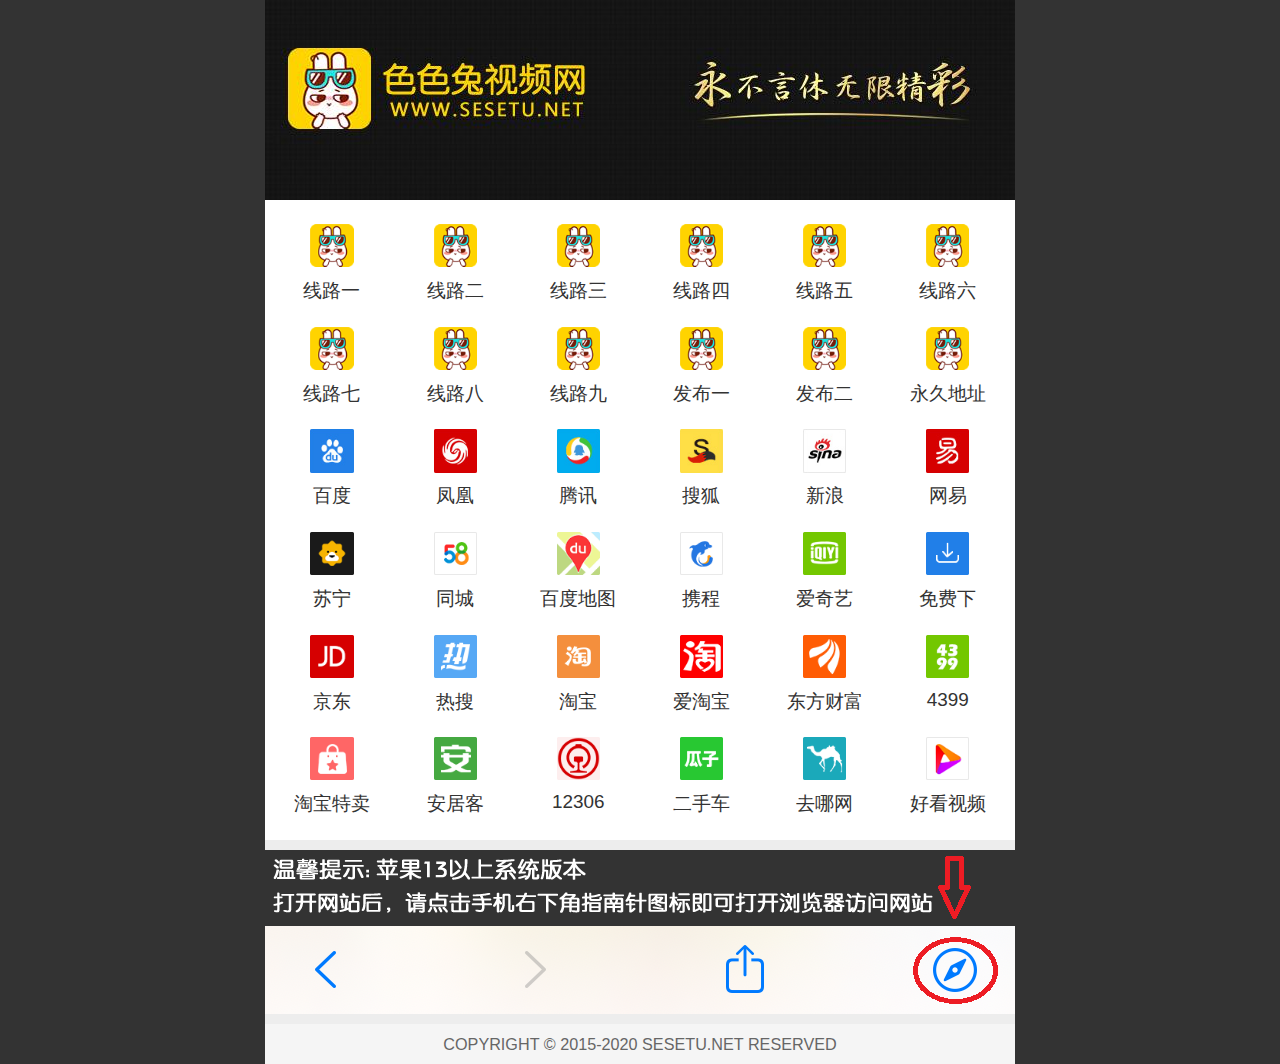
==== app/index.html @ 731dcb4b "Update index.html" ====
﻿<!DOCTYPE html>
<html>
<head>
<meta charset="utf-8">
<meta http-equiv="x-ua-compatible" content="ie=edge">
<meta name="viewport" content="width=device-width initial-scale=1.0 maximum-scale=1.0 user-scalable=yes">
<title></title>
<link rel="shortcut icon" href="favicon.ico" type="image/x-icon">
<link rel="apple-touch-icon" href="app.png">
<link rel="stylesheet" href="css/reset.css">
<link rel="stylesheet" href="css/style.css">
<script type="text/javascript" src="css/flexible.js"></script>
<script type="text/javascript">
$(function(){
	$('.inner .tabBox').hide();
	$('.inner .tabBox').eq(0).show();
	$('.inner .tabUl li a').click(function(){
		var ind=$(this).parent('li').index();
		$(this).parent('li').addClass('on').siblings().removeClass('on');
		$('.tabBox').hide();		
		$('.tabBox:eq('+ind+')').show();
		return false;
	});	
});
</script>
<body>
<!--[if lt IE 8]>
<p class="browserupgrade">当前浏览器版本太低,建议升级道最新版本</p>
<![endif]-->
<div id="container">
  <div id="header">
    <div class="logo"><a href="#"><img src="images/logo.jpg" alt=""></a></div>
  </div>
  <div id="main">
    <ul class="imgUl clearfix">
      <li><a href="https://www.abbcao.com" target="_blank"><img src="images/img1.png" alt=""><span>线路一</span></a></li>
      <li><a href="https://www.mcien.com/" target="_blank"><img src="images/img1.png" alt=""><span>线路二</span></a></li>
      <li><a href="https://www.abbcao.com" target="_blank"><img src="images/img1.png" alt=""><span>线路三</span></a></li>
      <li><a href="https://abbcao.com/" target="_blank"><img src="images/img1.png" alt=""><span>线路四</span></a></li>
      <li><a href="https://www.zzsxbf.com/" target="_blank"><img src="images/img1.png" alt=""><span>线路五</span></a></li>
      <li><a href="https://abbcao.com" target="_blank"><img src="images/img1.png" alt=""><span>线路六</span></a></li>
      <li><a href="https://www.bestemic.com/" target="_blank"><img src="images/img1.png" alt=""><span>线路七</span></a></li>
      <li><a href="https://bbinvent.com/" target="_blank"><img src="images/img1.png" alt=""><span>线路八</span></a></li>
      <li><a href="https://www.zzsxbf.com/" target="_blank"><img src="images/img1.png" alt=""><span>线路九</span></a></li>
      <li><a href="https://sesetu.cc/" target="_blank"><img src="images/img1.png" alt=""><span>发布一</span></a></li>
      <li><a href="https://91500.net/" target="_blank"><img src="images/img1.png" alt=""><span>发布二</span></a></li>
      <li><a href="https://github.com/sesetu/fabu" target="_blank"><img src="images/img1.png" alt=""><span>永久地址</span></a></li>
      <li><a href="https://www.baidu.com" target="_blank"><img src="images/img07.png" alt=""><span>百度</span></a></li>
      <li><a href="https://www.ifeng.com" target="_blank"><img src="images/img08.png" alt=""><span>凤凰</span></a></li>
      <li><a href="https://www.qq.com" target="_blank"><img src="images/img09.png" alt=""><span>腾讯</span></a></li>
      <li><a href="http://www.sohu.com/" target="_blank"><img src="images/img10.png" alt=""><span>搜狐</span></a></li>
      <li><a href="https://www.sina.com.cn" target="_blank"><img src="images/img11.png" alt=""><span>新浪</span></a></li>
      <li><a href="https://www.163.com/" target="_blank"><img src="images/img12.png" alt=""><span>网易</span></a></li>
      <li><a href="https://www.suning.com" target="_blank"><img src="images/img13.png" alt=""><span>苏宁</span></a></li>
      <li><a href="https://www.58.com" target="_blank"><img src="images/img14.png" alt=""><span>同城</span></a></li>
      <li><a href="https://lbsyun.baidu.com" target="_blank"><img src="images/img15.png" alt=""><span>百度地图</span></a></li>
      <li><a href="https://www.ctrip.com/" target="_blank"><img src="images/img16.png" alt=""><span>携程</span></a></li>
      <li><a href="https://www.iqiyi.com/" target="_blank"><img src="images/img17.png" alt=""><span>爱奇艺</span></a></li>
      <li><a href="http://www.9ku.com" target="_blank"><img src="images/img18.png" alt=""><span>免费下</span></a></li>
      <li><a href="https://www.jd.com" target="_blank"><img src="images/img19.png" alt=""><span>京东</span></a></li>
      <li><a href="http://top.sogou.com/" target="_blank"><img src="images/img20.png" alt=""><span>热搜</span></a></li>
      <li><a href="https://www.taobao.com" target="_blank"><img src="images/img21.png" alt=""><span>淘宝</span></a></li>
      <li><a href="https://ai.m.taobao.com/" target="_blank"><img src="images/img22.png" alt=""><span>爱淘宝</span></a></li>
      <li><a href="http://www.eastmoney.com/" target="_blank"><img src="images/img23.png" alt=""><span>东方财富</span></a></li>
      <li><a href="http://www.4399.com/" target="_blank"><img src="images/img24.png" alt=""><span>4399</span></a></li>
      <li><a href="https://temai.taobao.com" target="_blank"><img src="images/img25.png" alt=""><span>淘宝特卖</span></a></li>
      <li><a href="https://www.anjuke.com" target="_blank"><img src="images/img26.png" alt=""><span>安居客</span></a></li>
      <li><a href="https://www.12306.cn" target="_blank"><img src="images/img27.png" alt=""><span>12306</span></a></li>
      <li><a href="https://www.renrenche.com" target="_blank"><img src="images/img28.png" alt=""><span>二手车</span></a></li>
      <li><a href="https://www.qunar.com" target="_blank"><img src="images/img29.png" alt=""><span>去哪网</span></a></li>
      <li><a href="https://haokan.baidu.com" target="_blank"><img src="images/img30.png" alt=""><span>好看视频</span></a></li>
    </ul>
    <div class="photo"><a href="https://www.abbcao.com" target="_blank"><img src="images/photo01.png" alt=""></a></div>
  </div>
  <div id="footer">
    <p class="copyright">COPYRIGHT © 2015-2020 SESETU.NET RESERVED</p>
  </div>
</div>
<script>
var _hmt = _hmt || [];
(function() {
  var hm = document.createElement("script");
  hm.src = "https://hm.baidu.com/hm.js?d712b3a68b12ef67cffba42e1a5ae1f1";
  var s = document.getElementsByTagName("script")[0]; 
  s.parentNode.insertBefore(hm, s);
})();
</script>
</body>
</html>
---- app/css/style.css ----
body {
	font-family: 'STHeiti', 'Microsoft YaHei', Helvetica, Arial, sans-serif;
	margin: 0 auto;
	background: #fff;
	color: #333;
}
img {
	width: 100%;
	vertical-align: top;
}
#container {
	max-width: 750px;
	margin: 0 auto;
	background-color: #FFF;
}
#header {
	margin-bottom: 0.1rem;
}

.topBox {
	padding: 0.1rem;
}
#main {
	margin: 0.45rem 0 0;
}
.imgUl {
	margin: 0 0.1rem 0;
}
.imgUl li {
	float: left;
	width: 1.6rem;
	height: 1.6rem;
	margin: 0 0 0.3rem;
}
.imgUl li img {
	margin-bottom: 0.2rem;
	width: 0.8rem;
}
.imgUl li a {
	color: #333;
	font-size: 0.35rem;	
	text-align: center;
	display: block;
}
.imgUl li span {
	display: block;
}
.imgUl li a:hover span {
	color: #f00;
}
.textUl {
	margin-bottom: 0.5rem;
}
.textUl li {
	width: 2rem;
	margin: 0.4rem 0 0;
	text-align: center;
	float: left;
	font-size:0.35rem;
}
.textUl li a {
	display: inline-block;
	color: #333;
}
.textUl li a:hover {
	color: #f00;
}
.photo {
	border-top:0.2rem solid #EDEDED;
	border-bottom:0.2rem solid #EDEDED;
}
.inner {
	margin: 0.5rem;
}
.inner .tabUl {
	margin-bottom: 0.6rem;
}
.inner .tabUl li {
	display: inline-block;
	margin-right: 0.7rem;
	font-size: 0.42rem;
}
.inner .tabUl li a {
	color: #333;
	padding-bottom:0.15rem;
}
.inner .tabUl li.on a {
	color: #24a500;
	border-bottom: 2px solid #24a500;
}
.inner .tabBox {
	margin: 0 0 0 0.4rem;
}
.inner .tabBox p {
	margin-bottom: 0.5rem;
	font-size: 0.38rem;
}
.inner .tabBox p span {
	padding-right: 0.6rem;
	display: inline-block;
	position: relative;
	color: #24a500;
}
.inner .tabBox p span:before {
	content:"";
	position: absolute;
	top: 0;
	right: 0.15rem;
	width: 1px;
	height: 0.5rem;
	border-right: 1px solid #F2F2F2;
}
.inner .tabBox p a {
	color: #333;
	width: 1.8rem;
	text-align: center;
	display: inline-block;
}
.inner .tabBox p a:hover {
	color: #24a500;
}



#footer {
	background-color: #F5F5F5;
	padding: 0.2rem 0;
	text-align: center;
}
#footer .copyright {
	color: #666;
	font-size: 0.3rem;
}
@media all and (min-width: 767px) {
	body {
		background:#333;
	}
	.imgUl li {
		float: left;
		width: 16.66%;
		margin: 0 0 0.3rem;
	}

	
	
}
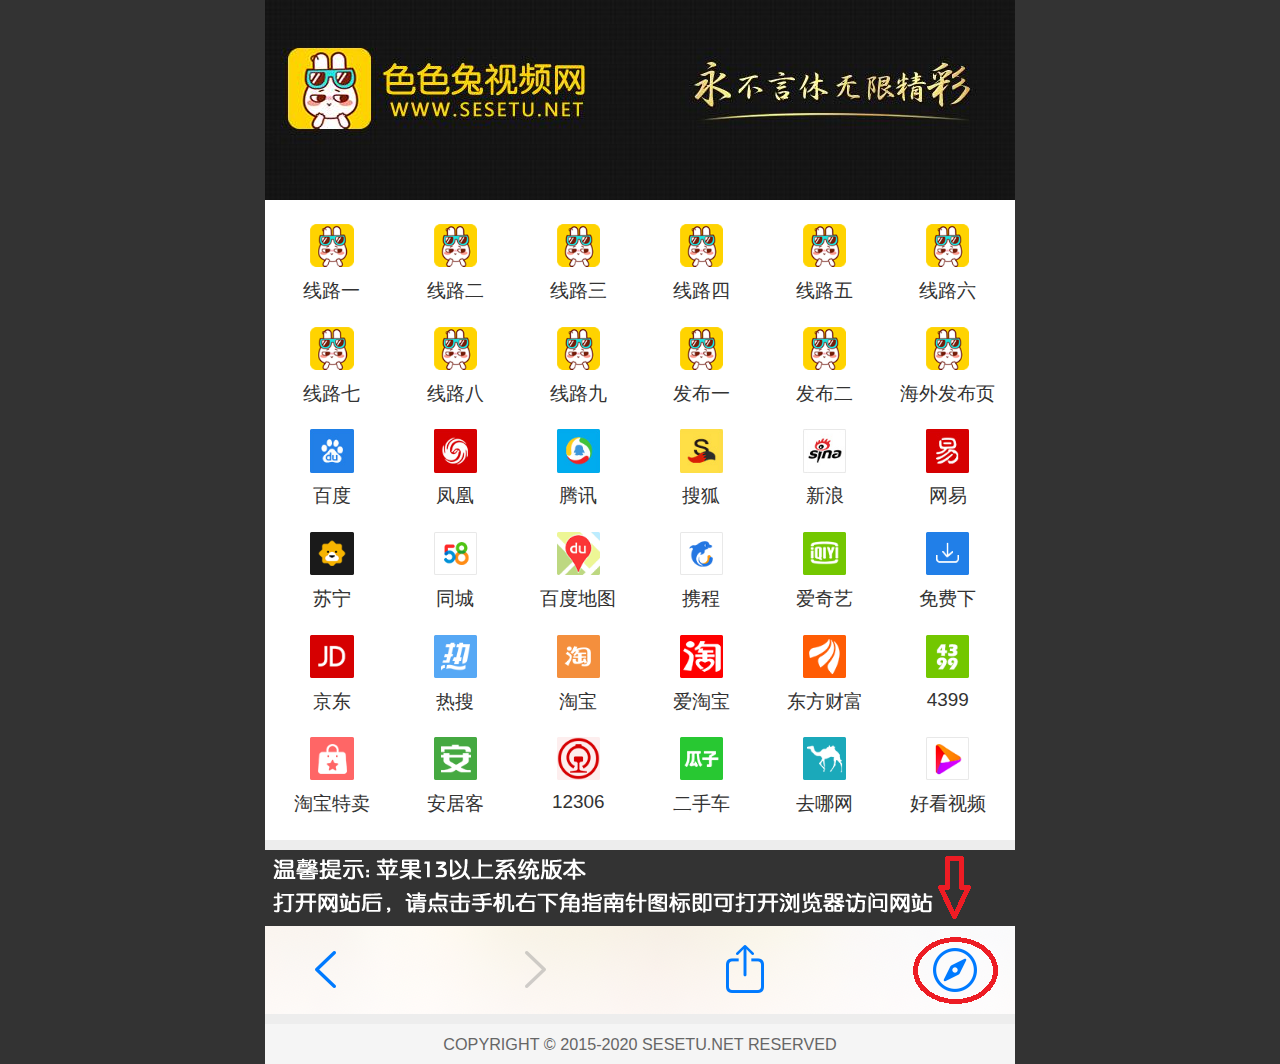
==== commit b913c756: "Update index.html" ====
--- a/app/index.html
+++ b/app/index.html
@@ -1,10 +1,12 @@
-﻿<!DOCTYPE html>
+<!DOCTYPE html>
 <html>
 <head>
 <meta charset="utf-8">
 <meta http-equiv="x-ua-compatible" content="ie=edge">
 <meta name="viewport" content="width=device-width initial-scale=1.0 maximum-scale=1.0 user-scalable=yes">
-<title></title>
+<title>&#33394;&#33394;&#20820;&#26368;&#26032;&#22320;&#22336;&#95;&#33394;&#33394;&#20820;&#21457;&#24067;&#39029;</title>
+<meta name="keywords" content="&#33394;&#33394;&#20820;&#26368;&#26032;&#22320;&#22336;&#44;&#33394;&#33394;&#20820;&#21457;&#24067;&#39029;" />
+<meta name="description" content="&#33394;&#33394;&#20820;&#26368;&#26032;&#22320;&#22336;&#21457;&#24067;&#39029;&#25552;&#20379;&#31169;&#20154;&#24433;&#35270;&#22825;&#22825;&#24433;&#35270;&#31070;&#39532;&#24433;&#38498;&#20809;&#26829;&#24433;&#38498;&#36798;&#20820;&#24433;&#38498;&#20037;&#20037;&#32508;&#21512;&#25104;&#38271;&#24433;&#38498;&#27185;&#26691;&#35270;&#39057;&#33609;&#33683;&#35270;&#39057;&#24433;&#35270;&#22823;&#20840;&#25163;&#26426;&#39640;&#28165;&#22312;&#32447;&#35266;&#30475;" />
 <link rel="shortcut icon" href="favicon.ico" type="image/x-icon">
 <link rel="apple-touch-icon" href="app.png">
 <link rel="stylesheet" href="css/reset.css">
@@ -33,18 +35,18 @@
   </div>
   <div id="main">
     <ul class="imgUl clearfix">
-      <li><a href="https://www.abbcao.com" target="_blank"><img src="images/img1.png" alt=""><span>线路一</span></a></li>
-      <li><a href="https://www.mcien.com/" target="_blank"><img src="images/img1.png" alt=""><span>线路二</span></a></li>
+      <li><a href="https://www.zzsxbf.com" target="_blank"><img src="images/img1.png" alt=""><span>线路一</span></a></li>
+      <li><a href="https://www.3y8y.com/" target="_blank"><img src="images/img1.png" alt=""><span>线路二</span></a></li>
       <li><a href="https://www.abbcao.com" target="_blank"><img src="images/img1.png" alt=""><span>线路三</span></a></li>
-      <li><a href="https://abbcao.com/" target="_blank"><img src="images/img1.png" alt=""><span>线路四</span></a></li>
+      <li><a href="https://www.3tk.net/" target="_blank"><img src="images/img1.png" alt=""><span>线路四</span></a></li>
       <li><a href="https://www.zzsxbf.com/" target="_blank"><img src="images/img1.png" alt=""><span>线路五</span></a></li>
-      <li><a href="https://abbcao.com" target="_blank"><img src="images/img1.png" alt=""><span>线路六</span></a></li>
-      <li><a href="https://www.bestemic.com/" target="_blank"><img src="images/img1.png" alt=""><span>线路七</span></a></li>
-      <li><a href="https://bbinvent.com/" target="_blank"><img src="images/img1.png" alt=""><span>线路八</span></a></li>
+      <li><a href="https://www.abbcao.com" target="_blank"><img src="images/img1.png" alt=""><span>线路六</span></a></li>
+      <li><a href="https://www.3y8y.com/" target="_blank"><img src="images/img1.png" alt=""><span>线路七</span></a></li>
+      <li><a href="https://www.3tk.net/" target="_blank"><img src="images/img1.png" alt=""><span>线路八</span></a></li>
       <li><a href="https://www.zzsxbf.com/" target="_blank"><img src="images/img1.png" alt=""><span>线路九</span></a></li>
-      <li><a href="https://sesetu.cc/" target="_blank"><img src="images/img1.png" alt=""><span>发布一</span></a></li>
-      <li><a href="https://91500.net/" target="_blank"><img src="images/img1.png" alt=""><span>发布二</span></a></li>
-      <li><a href="https://github.com/sesetu/fabu" target="_blank"><img src="images/img1.png" alt=""><span>永久地址</span></a></li>
+      <li><a href="https://www.91500.net/" target="_blank"><img src="images/img1.png" alt=""><span>发布一</span></a></li>
+      <li><a href="https://sesetu.cc/" target="_blank"><img src="images/img1.png" alt=""><span>发布二</span></a></li>
+      <li><a href="https://github.com/sesetu/fabu" target="_blank"><img src="images/img1.png" alt=""><span>海外发布页</span></a></li>
       <li><a href="https://www.baidu.com" target="_blank"><img src="images/img07.png" alt=""><span>百度</span></a></li>
       <li><a href="https://www.ifeng.com" target="_blank"><img src="images/img08.png" alt=""><span>凤凰</span></a></li>
       <li><a href="https://www.qq.com" target="_blank"><img src="images/img09.png" alt=""><span>腾讯</span></a></li>
@@ -70,7 +72,7 @@
       <li><a href="https://www.qunar.com" target="_blank"><img src="images/img29.png" alt=""><span>去哪网</span></a></li>
       <li><a href="https://haokan.baidu.com" target="_blank"><img src="images/img30.png" alt=""><span>好看视频</span></a></li>
     </ul>
-    <div class="photo"><a href="https://www.abbcao.com" target="_blank"><img src="images/photo01.png" alt=""></a></div>
+    <div class="photo"><a href="https://www.3y8y.com" target="_blank"><img src="images/photo01.png" alt=""></a></div>
   </div>
   <div id="footer">
     <p class="copyright">COPYRIGHT © 2015-2020 SESETU.NET RESERVED</p>
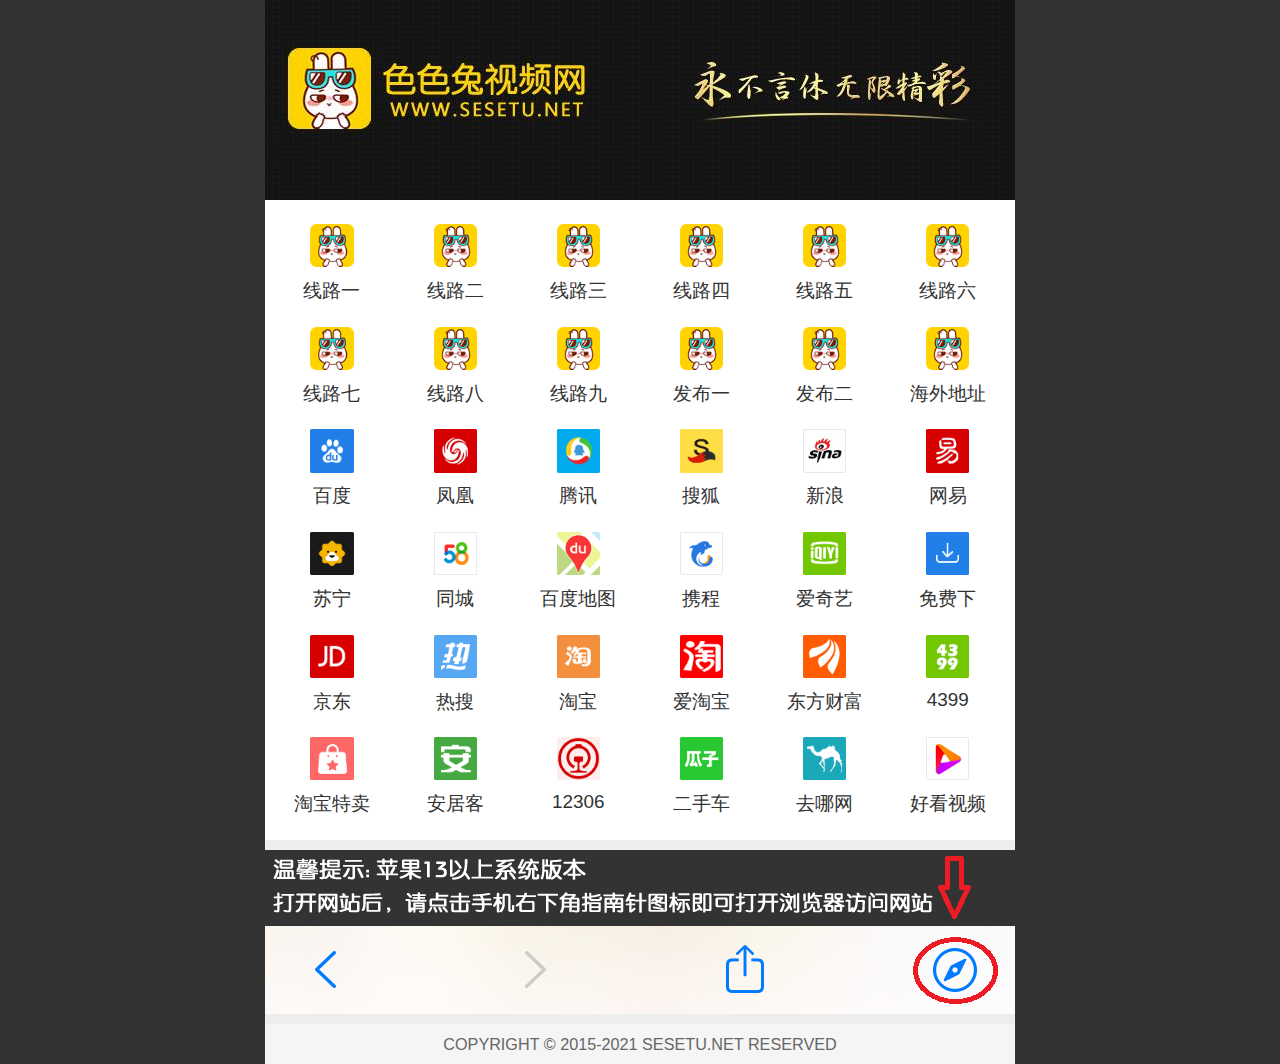
==== commit 3262d8e9: "Update index.html" ====
--- a/app/index.html
+++ b/app/index.html
@@ -38,15 +38,15 @@
       <li><a href="https://www.zzsxbf.com" target="_blank"><img src="images/img1.png" alt=""><span>线路一</span></a></li>
       <li><a href="https://www.3y8y.com/" target="_blank"><img src="images/img1.png" alt=""><span>线路二</span></a></li>
       <li><a href="https://www.abbcao.com" target="_blank"><img src="images/img1.png" alt=""><span>线路三</span></a></li>
-      <li><a href="https://www.3tk.net/" target="_blank"><img src="images/img1.png" alt=""><span>线路四</span></a></li>
+      <li><a href="https://www.3y8y.com/" target="_blank"><img src="images/img1.png" alt=""><span>线路四</span></a></li>
       <li><a href="https://www.zzsxbf.com/" target="_blank"><img src="images/img1.png" alt=""><span>线路五</span></a></li>
       <li><a href="https://www.abbcao.com" target="_blank"><img src="images/img1.png" alt=""><span>线路六</span></a></li>
       <li><a href="https://www.3y8y.com/" target="_blank"><img src="images/img1.png" alt=""><span>线路七</span></a></li>
-      <li><a href="https://www.3tk.net/" target="_blank"><img src="images/img1.png" alt=""><span>线路八</span></a></li>
+      <li><a href="https://www.zzsxbf.com/" target="_blank"><img src="images/img1.png" alt=""><span>线路八</span></a></li>
       <li><a href="https://www.zzsxbf.com/" target="_blank"><img src="images/img1.png" alt=""><span>线路九</span></a></li>
       <li><a href="https://www.91500.net/" target="_blank"><img src="images/img1.png" alt=""><span>发布一</span></a></li>
       <li><a href="https://sesetu.cc/" target="_blank"><img src="images/img1.png" alt=""><span>发布二</span></a></li>
-      <li><a href="https://github.com/sesetu/fabu" target="_blank"><img src="images/img1.png" alt=""><span>海外发布页</span></a></li>
+      <li><a href="https://github.com/sesetu/fabu" target="_blank"><img src="images/img1.png" alt=""><span>海外地址</span></a></li>
       <li><a href="https://www.baidu.com" target="_blank"><img src="images/img07.png" alt=""><span>百度</span></a></li>
       <li><a href="https://www.ifeng.com" target="_blank"><img src="images/img08.png" alt=""><span>凤凰</span></a></li>
       <li><a href="https://www.qq.com" target="_blank"><img src="images/img09.png" alt=""><span>腾讯</span></a></li>
@@ -75,7 +75,7 @@
     <div class="photo"><a href="https://www.3y8y.com" target="_blank"><img src="images/photo01.png" alt=""></a></div>
   </div>
   <div id="footer">
-    <p class="copyright">COPYRIGHT © 2015-2020 SESETU.NET RESERVED</p>
+    <p class="copyright">COPYRIGHT © 2015-2021 SESETU.NET RESERVED</p>
   </div>
 </div>
 <script>
